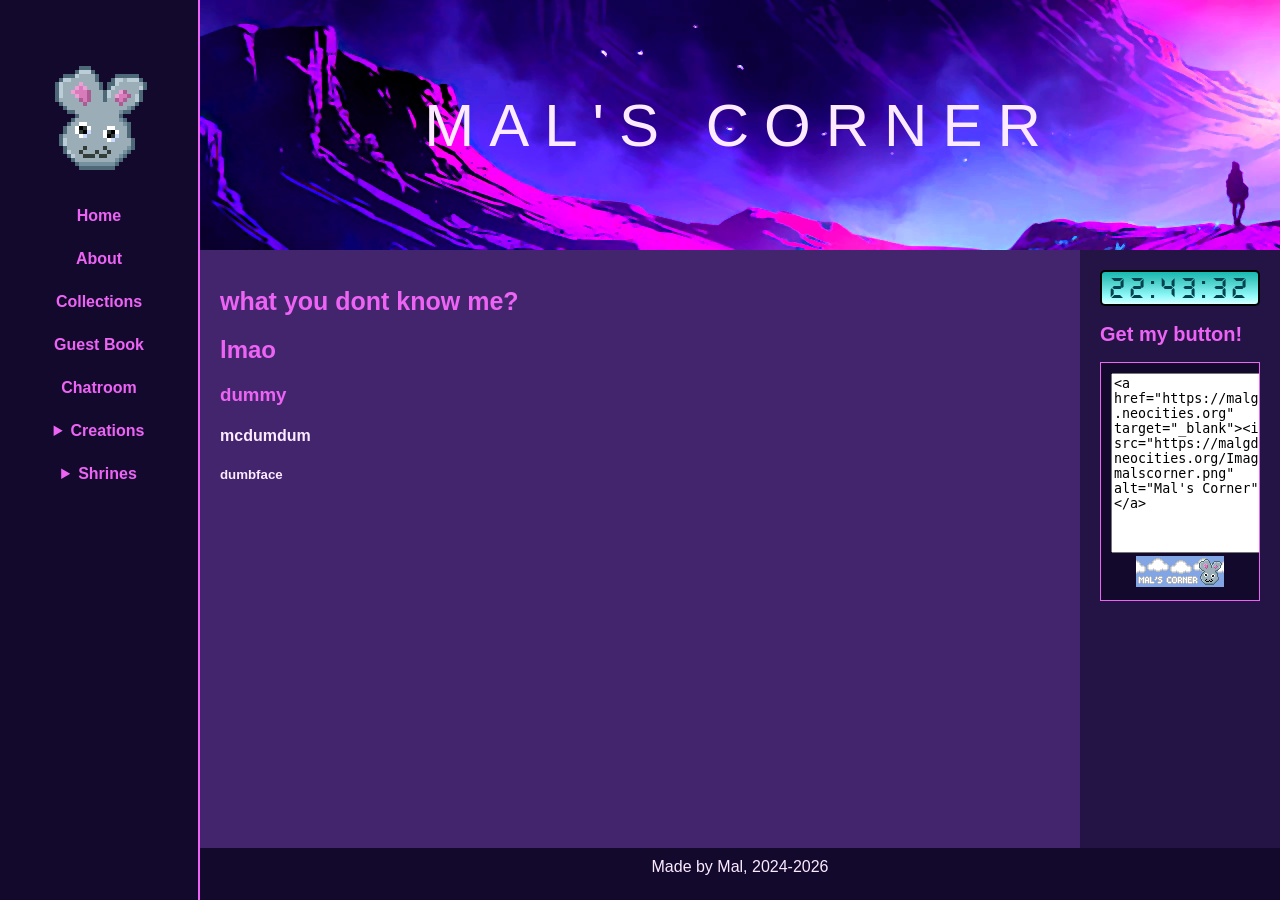
==== public/aboutme.html @ cf209fb0 "big update but not the biggest one coming" ====
<!DOCTYPE html>
<html>
  <head>
    <meta charset="UTF-8">
    <meta name="viewport" content="width=device-width, initial-scale=1.0">
    <title>Mal's Corner</title>
    
    <meta name="viewport" content="width=device-width, initial-scale=1">
    <meta name="description" content="Personal website of Mal">
    
    <meta property="og:site_name" content="Mal's Corner">
    <meta property="og:title" content="Mal's Corner">
    <meta property="og:description" content="Personal website of Mal">
    <meta property="og:image" content="https://malgdon.neocities.org/Images/bunny.png">
    
    
    <link href="style.css" rel="stylesheet" type="text/css" media="all">
    <link rel="icon" type="image/x-icon" href="https://static-00.iconduck.com/assets.00/pensive-face-emoji-2048x2048-4ymv6hq5.png">
    <script src="script.js" defer></script>

  </head>
  <body>
        
        <div id="container">
            <div id="headerArea">
                <div id="header"><p>MAL'S CORNER</p></div>
                <nav id="navbar">
                    <ul>
                        <li><img src="Images/bunny.png" alt="bunny"></li>
                        <li><a href="index.html">Home</a></li>
                        <li><a href="aboutme.html">About</a></li>
                        <li><a href="collections.html">Collections</a></li>
                        <li><a href="guestbook.html">Guest Book</a></li>
                        <li><a href="chatroom.html">Chatroom</a></li>
                        <li>
                            <details>
                                <summary>Creations</summary>
                                <ul>
                                    <li>Games</li>
                                    <li>Art</li>
                                </ul>
                            </details>
                        </li>
                        <li>
                            <details>
                                <summary>Shrines</summary>
                                <ul>
                                    <li>Monster Hunter</li>
                                </ul>
                            </details>
                        </li>
                    </ul>
                </nav>
            </div>

            <div id="flex">
            
                <main>
                    <h1>what you dont know me?</h1>
                    <h2>lmao</h2>
                    <h3>dummy</h3>
                    <h4>mcdumdum</h4>
                    <h5>dumbface</h5>

                    <br><br><br><br><br><br><br><br><br>
                    <br><br><br><br><br><br><br><br><br>
                </main>
                
                <aside id="rightSidebar">
                    <div id="clock"></div>
                    <h2>Get my button! </h2>
                    <div class="box" style="resize: none; text-align: center;">
                    <textarea readonly wrap="soft" style="height: 180px; resize: none">&lt;a href="https://malgdon.neocities.org" target="_blank"&gt;&lt;img src="https://malgdon.neocities.org/Images/malscorner.png" alt="Mal's Corner"&gt;&lt;/a&gt;</textarea>
                    <br>
                    <a href="https://malgdon.neocities.org"><img src="Images/malscorner.png" alt="My Button" class="btn-88x31"></a> 
                    </div>
                </aside>
                
            </div>
            <footer id="footer">Made by Mal, 2024-2026</footer>
        </div>
        
  </body>
</html>
---- public/style.css ----
:root {
                --header-image: url('Images/banner.png');

            }

            @font-face {
                font-family: Nunito;
                src: url('https://sadhost.neocities.org/fonts/Nunito-Regular.ttf');
            }

            @font-face {
                font-family: Nunito;
                src: url('https://sadhost.neocities.org/fonts/Nunito-Bold.ttf');
                font-weight: bold;
            }

            @font-face {
                font-family: Nunito;
                src: url('https://sadhost.neocities.org/fonts/Nunito-Italic.ttf');
                font-style: italic;
            }

            @font-face {
                font-family: Nunito;
                src: url('https://sadhost.neocities.org/fonts/Nunito-BoldItalic.ttf');
                font-style: italic;
                font-weight: bold;
            }

            @font-face {
                font-family: DS-Digital;
                src: url('Fonts/DS-DIGIB.TTF');
                font-style:normal;
                font-weight: normal;
            }

            body {
                font-family: 'Nunito', sans-serif;
                margin: 0;
                background-color: #08031A;
                background-size: 65px;
                color: #fceaff;
            }

            * {
                box-sizing: border-box;
                cursor: url('Images/cursor.png'), auto;
            }

            #container {
                margin-left: 200px;
                max-width: calc(100% - 200px); 
                background-color: #13092D;
                min-height: 100vh;
            }

            #container a {
                color: #ED64F5;
                font-weight: bold;
            }

            #header {
                width: 100%;
                background-color: #5e4e8c;
                height: 250px;
                background-image: var(--header-image);
                background-size: cover;
                font-size: 60px;
                display: flex;
                text-align: center;
                align-items: center;
                justify-content: center;
                letter-spacing: 15px;
                text-transform: uppercase;
            }

           #navbar {
                position: fixed;
                left: 0;
                top: 0;
                width: 200px;
                height: 100vh;
                background-color: #13092D;
                padding-top: 20px;
                z-index: 1000;
                border-right: 2px solid #ED64F5;
            }
            
            #navbar ul {
                display: flex;
                flex-direction: column;
                padding: 20px;
                margin: 0;
                list-style-type: none;
                gap: 15px;
            }

            #navbar li {
                padding-top: 10px;
                text-align: center;
                color: #ED64F5;
                font-weight: 800;
            }

            #navbar li:hover {
                color: #a49cba;
            }

            #navbar li a {
                text-decoration: none;
            }

            #navbar li a:hover {
                color: #a49cba;
            }

            #flex {
                display: flex;
            }

            #clock {
                display: flex;
                justify-content: center; 
                align-items: center; 
                text-align: center;
                background: linear-gradient(180deg,rgba(20, 186, 178, 1) 0%, rgba(66, 201, 195, 1) 25%, rgba(145, 250, 250, 1) 75%, rgba(217, 255, 255, 1) 100%);
                color: rgb(0, 67, 78);
                font-size: 2rem;
                letter-spacing: 4px;
                width: 100%;
                overflow: hidden;
                border: 2px black solid;
                border-radius: 5px;
                font-family: 'DS-Digital', sans-serif;
            }

            aside {
                background-color: #241445;
                width: 200px;
                padding: 20px;
                min-width: 200px;
                flex-shrink: 0;
                font-size: smaller;
            }

            main {
                background-color: #43256E;
                flex: 1;
                padding: 20px;
                order: 1;
            }

            #rightSidebar {
                order: 2;
                width: 15%;
            }

            footer {
                background-color: #13092D;
                width: 100%;
                height: 40px;
                padding: 10px;
                text-align: center;
            }

            h1,h2,h3 {
                color: #ED64F5;
            }

            h1 {
                font-size: 25px;
            }

            strong {
                color: #ED64F5;
            }

            .box {
                background-color: #13092D;
                border: 1px solid #ED64F5;
                padding: 10px;
                resize: vertical;
                overflow: auto;
                min-height: 100px;
            }
            
            .btn-88x31{
              width: 88px;
              height: 31px;
            }

            @media only screen and (max-width: 800px) {
                
                #navbar {
                    position: relative;
                    width: 100%;
                    height: auto;
                    border-right: none;
                    border-bottom: 2px solid #ED64F5;
                }

                #navbar ul {
                    flex-direction: row;
                    justify-content: center;
                    gap: 20px;
                }

                #container {
                    margin-left: 0;
                    max-width: 100%;
                }

                #flex {
                    flex-direction: column;
                }

                aside {
                    width: 100%;
                    order: 2;
                }

                main {
                    order: 1;
                }
            }
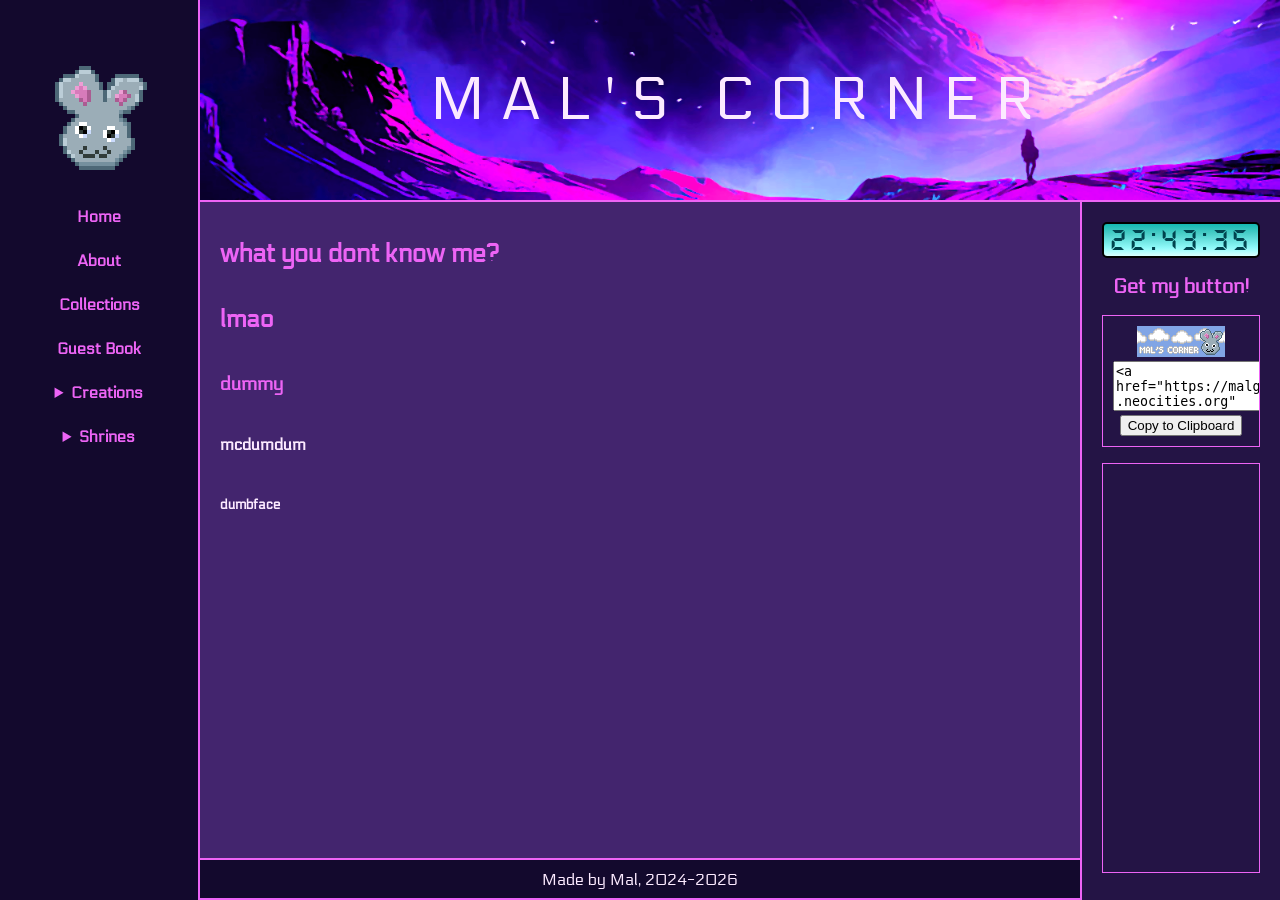
==== commit 7bbddf9c: "big overhaul for now but not the intended effect lol" ====
--- a/public/aboutme.html
+++ b/public/aboutme.html
@@ -11,11 +11,11 @@
     <meta property="og:site_name" content="Mal's Corner">
     <meta property="og:title" content="Mal's Corner">
     <meta property="og:description" content="Personal website of Mal">
-    <meta property="og:image" content="https://malgdon.neocities.org/Images/bunny.png">
+    <meta property="og:image" content="Images/bunny.png">
     
     
     <link href="style.css" rel="stylesheet" type="text/css" media="all">
-    <link rel="icon" type="image/x-icon" href="https://static-00.iconduck.com/assets.00/pensive-face-emoji-2048x2048-4ymv6hq5.png">
+    <link rel="icon" type="image/x-icon" href="Images/bunny.png">
     <script src="script.js" defer></script>
 
   </head>
@@ -31,7 +31,6 @@
                         <li><a href="aboutme.html">About</a></li>
                         <li><a href="collections.html">Collections</a></li>
                         <li><a href="guestbook.html">Guest Book</a></li>
-                        <li><a href="chatroom.html">Chatroom</a></li>
                         <li>
                             <details>
                                 <summary>Creations</summary>
@@ -62,22 +61,30 @@
                     <h4>mcdumdum</h4>
                     <h5>dumbface</h5>
 
-                    <br><br><br><br><br><br><br><br><br>
-                    <br><br><br><br><br><br><br><br><br>
+
+
+                    <footer id="footer">Made by Mal, 2024-2026</footer>
                 </main>
                 
                 <aside id="rightSidebar">
                     <div id="clock"></div>
-                    <h2>Get my button! </h2>
+
+                    <center><h2>Get my button!</h2></center>
                     <div class="box" style="resize: none; text-align: center;">
-                    <textarea readonly wrap="soft" style="height: 180px; resize: none">&lt;a href="https://malgdon.neocities.org" target="_blank"&gt;&lt;img src="https://malgdon.neocities.org/Images/malscorner.png" alt="Mal's Corner"&gt;&lt;/a&gt;</textarea>
+                        <a href="https://malgdon.neocities.org"><img src="Images/malscorner.png" alt="My Button" class="btn-88x31"></a> 
+                        <br>
+                        <textarea readonly wrap="soft" style="height: 50px; resize: none" id="ButtonLink">&lt;a href="https://malgdon.neocities.org" target="_blank"&gt;&lt;img src="https://malgdon.neocities.org/Images/malscorner.png" alt="Mal's Corner"&gt;&lt;/a&gt;</textarea>
+                        <br>
+                        <button onclick="copyButtonLink()">Copy to Clipboard</button>
+                    </div>
+
                     <br>
-                    <a href="https://malgdon.neocities.org"><img src="Images/malscorner.png" alt="My Button" class="btn-88x31"></a> 
-                    </div>
+
+                    <iframe src="https://www5.cbox.ws/box/?boxid=961754&boxtag=Ivpzaa" allowtransparency="yes" allow="autoplay" frameborder="0" marginheight="1" marginwidth="0" scrolling="auto" class="chatbox"></iframe>	
                 </aside>
                 
             </div>
-            <footer id="footer">Made by Mal, 2024-2026</footer>
+
         </div>
         
   </body>
--- a/public/style.css
+++ b/public/style.css
@@ -1,30 +1,13 @@
      :root {
                 --header-image: url('Images/banner.png');
 
+                --border-color: #ED64F5;
+
             }
 
             @font-face {
-                font-family: Nunito;
-                src: url('https://sadhost.neocities.org/fonts/Nunito-Regular.ttf');
-            }
-
-            @font-face {
-                font-family: Nunito;
-                src: url('https://sadhost.neocities.org/fonts/Nunito-Bold.ttf');
-                font-weight: bold;
-            }
-
-            @font-face {
-                font-family: Nunito;
-                src: url('https://sadhost.neocities.org/fonts/Nunito-Italic.ttf');
-                font-style: italic;
-            }
-
-            @font-face {
-                font-family: Nunito;
-                src: url('https://sadhost.neocities.org/fonts/Nunito-BoldItalic.ttf');
-                font-style: italic;
-                font-weight: bold;
+                font-family: Electrolize;
+                src: url('Fonts/Electrolize-Regular.ttf');
             }
 
             @font-face {
@@ -35,9 +18,9 @@
             }
 
             body {
-                font-family: 'Nunito', sans-serif;
+                font-family: 'Electrolize', sans-serif;
                 margin: 0;
-                background-color: #08031A;
+                background-color: #110e11;
                 background-size: 65px;
                 color: #fceaff;
             }
@@ -52,6 +35,8 @@
                 max-width: calc(100% - 200px); 
                 background-color: #13092D;
                 min-height: 100vh;
+                display: flex;
+                flex-direction: column;
             }
 
             #container a {
@@ -62,7 +47,7 @@
             #header {
                 width: 100%;
                 background-color: #5e4e8c;
-                height: 250px;
+                height: 200px;
                 background-image: var(--header-image);
                 background-size: cover;
                 font-size: 60px;
@@ -83,7 +68,7 @@
                 background-color: #13092D;
                 padding-top: 20px;
                 z-index: 1000;
-                border-right: 2px solid #ED64F5;
+                border-right: 2px solid var(--border-color);
             }
             
             #navbar ul {
@@ -116,6 +101,7 @@
 
             #flex {
                 display: flex;
+                flex: 1;
             }
 
             #clock {
@@ -141,6 +127,8 @@
                 min-width: 200px;
                 flex-shrink: 0;
                 font-size: smaller;
+                border-left: 2px solid var(--border-color);
+                border-top: 2px solid var(--border-color);
             }
 
             main {
@@ -148,6 +136,10 @@
                 flex: 1;
                 padding: 20px;
                 order: 1;
+                display: flex;
+                flex-direction: column;
+                border-top: 2px solid var(--border-color);
+                border-bottom: 2px solid var(--border-color);
             }
 
             #rightSidebar {
@@ -161,6 +153,12 @@
                 height: 40px;
                 padding: 10px;
                 text-align: center;
+                border-top: 2px solid var(--border-color);
+                margin-top: auto;
+                margin-left: -20px;
+                margin-right: -20px;
+                margin-bottom: -20px;
+                width: calc(100% + 40px);
             }
 
             h1,h2,h3 {
@@ -176,7 +174,7 @@
             }
 
             .box {
-                background-color: #13092D;
+                background-color: #241445;
                 border: 1px solid #ED64F5;
                 padding: 10px;
                 resize: vertical;
@@ -187,6 +185,12 @@
             .btn-88x31{
               width: 88px;
               height: 31px;
+            }
+
+            .chatbox{
+                width: 100%;
+                height: 410px;
+                border: 1px solid #ED64F5;
             }
 
             @media only screen and (max-width: 800px) {
